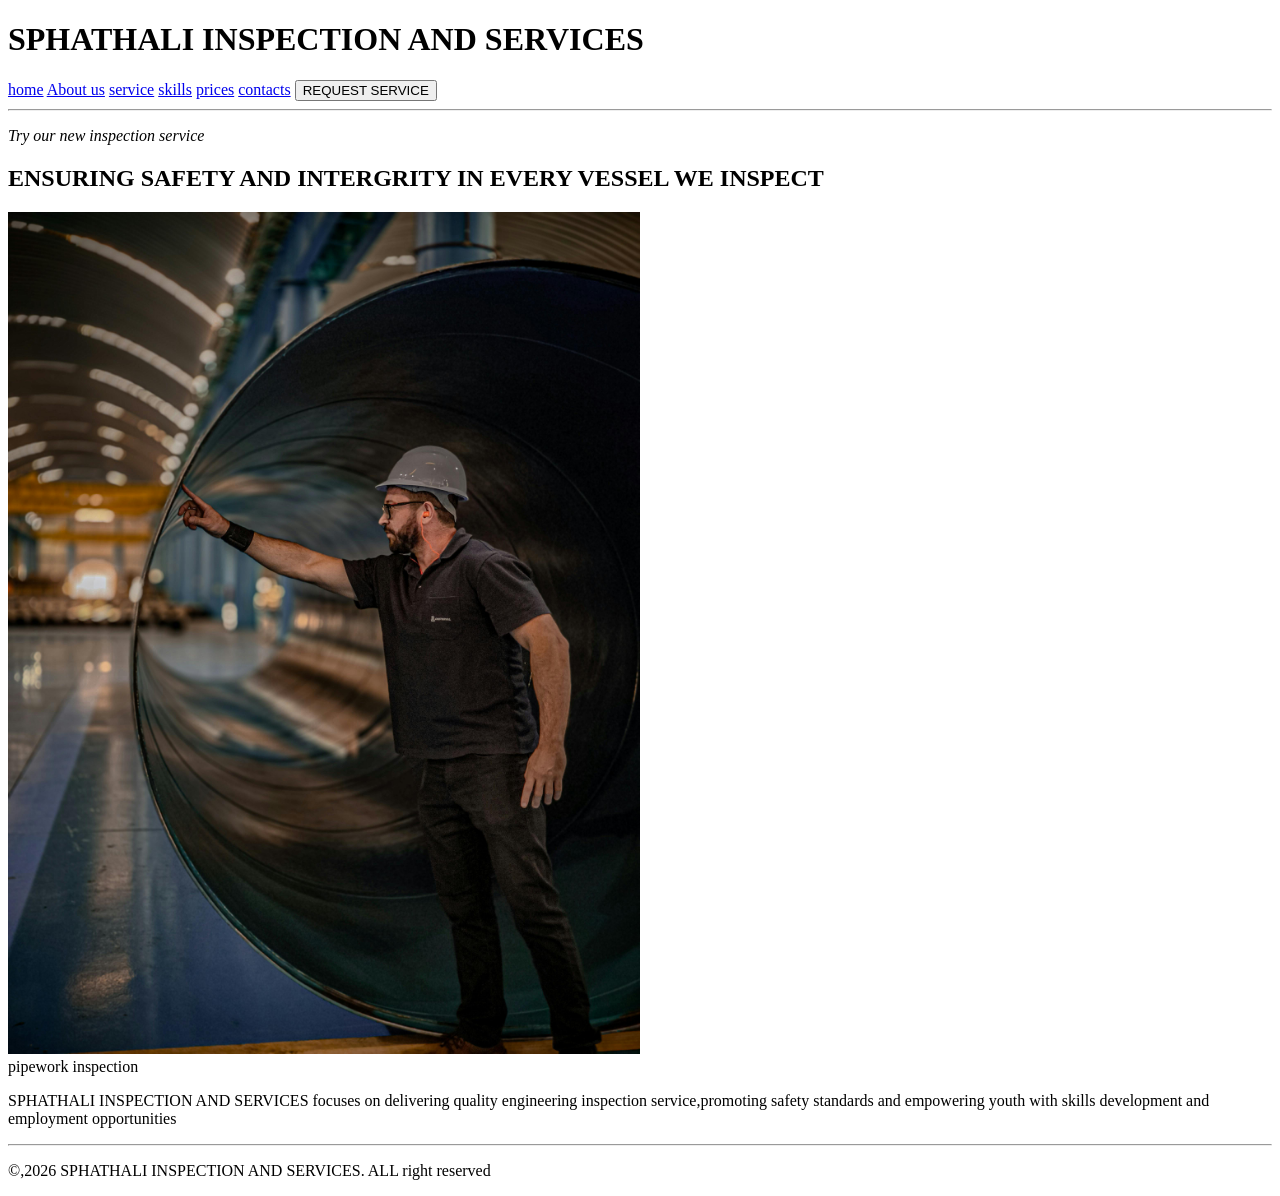
==== Index.html @ 8ac55ab5 "Add files via upload WEDE project" ====
<!DOCTYPE html>
<html lang="en">
<head>
    <title>
        Home:SPHATHALI INSPECTION AND SERVICES
    </title>
</head>
<body>
    <header> 
<h1>SPHATHALI INSPECTION AND SERVICES</h1>
    </header>
<nav> 
    <a href="Index.html">home</a>
    <a href="About us.html">About us</a>
    <a href="service.html">service</a>
    <a href="Skill.html">skills</a>
    <a href="pricing.html">prices</a>
    <a href="contact.html">contacts</a>
    <button>REQUEST SERVICE</button>
</nav>
<hr>
<section>
<p><i>Try our new inspection service</i></p>
<h1>ENSURING SAFETY AND INTERGRITY IN EVERY VESSEL WE INSPECT </h1>
<aside>  
<img src="images/inspection.jpg" alt="inspection service" width="50%" height="auto"><br>
<caption>pipework inspection</caption>
</aside>
<p>SPHATHALI INSPECTION AND SERVICES focuses on delivering quality engineering inspection service,promoting safety standards and empowering youth with skills development and employment opportunities </p>


</section>

</main>
    <footer> 

    </footer>
    <hr>
<footer>
<p>&#169,2026 SPHATHALI INSPECTION AND SERVICES. ALL right reserved</p>
</footer>
</body>
</html>
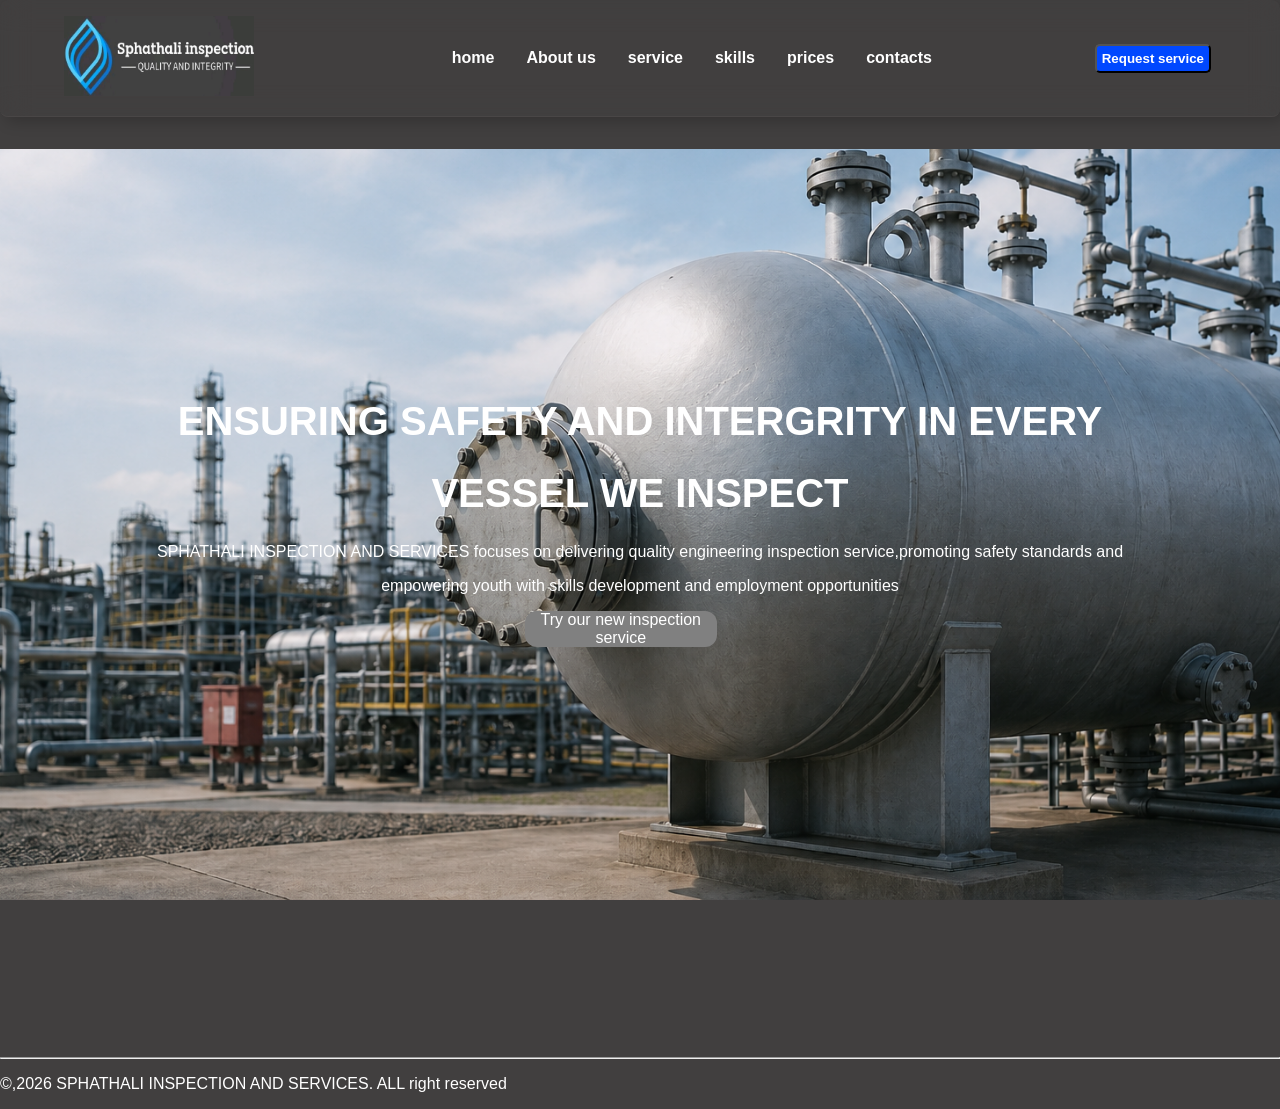
==== commit d461da88: "Add files via upload I added css on my html code, I added background image in my index page change m" ====
--- a/Index.html
+++ b/Index.html
@@ -4,34 +4,56 @@
     <title>
         Home:SPHATHALI INSPECTION AND SERVICES
     </title>
+    <link rel="stylesheet" href="style.css">
+    <meta charset="UTF-8">
+    <meta name="viewpoint" content="width=device-width, initial scale=1.0">
 </head>
 <body>
+    <div>
     <header> 
-<h1>SPHATHALI INSPECTION AND SERVICES</h1>
+
+    <!--navigation bar-->
+<nav> 
+    <div class="logo"><img src="images/logo.jpeg" alt="logo"></div>
+    <ul class="nav-links">
+    <li><a href="Index.html">home</a></li>
+    <li><a href="About us.html">About us</a></li>
+    <li><a href="service.html">service</a></li>
+   <li><a href="Skill.html">skills</a></li>
+    <li><a href="pricing.html">prices</a></li>
+    <li><a href="contact.html">contacts</a></li>
+    </ul>
+    <div class="btn">
+        <button>Request service</button>
+    </div>
+</nav>
+ 
     </header>
-<nav> 
-    <a href="Index.html">home</a>
-    <a href="About us.html">About us</a>
-    <a href="service.html">service</a>
-    <a href="Skill.html">skills</a>
-    <a href="pricing.html">prices</a>
-    <a href="contact.html">contacts</a>
-    <button>REQUEST SERVICE</button>
-</nav>
-<hr>
-<section>
-<p><i>Try our new inspection service</i></p>
-<h1>ENSURING SAFETY AND INTERGRITY IN EVERY VESSEL WE INSPECT </h1>
-<aside>  
-<img src="images/inspection.jpg" alt="inspection service" width="50%" height="auto"><br>
-<caption>pipework inspection</caption>
-</aside>
-<p>SPHATHALI INSPECTION AND SERVICES focuses on delivering quality engineering inspection service,promoting safety standards and empowering youth with skills development and employment opportunities </p>
+    </div>
 
 
-</section>
 
+    <!--hero section-->
+<main>
+    <div class="main-container">
+    <div class="text-section">
+        <h1 class="title">ENSURING <span>SAFETY</span> AND INTERGRITY IN EVERY
+             </h1>
+        <h1 class="co-title">VESSEL WE INSPECT</h1>
+<p class="sub-title">SPHATHALI INSPECTION AND SERVICES focuses on delivering quality engineering inspection service,promoting safety standards and </p>
+<p class="co-subtitle">empowering youth with skills development and employment opportunities </p>
+<div class="badge">
+<p>Try our new inspection service</p>
+</div>
+
+</div>
+</div>
 </main>
+
+</div>
+<!--end of hero section-->
+
+<div class="footer">
     <footer> 
 
     </footer>
@@ -39,5 +61,6 @@
 <footer>
 <p>&#169,2026 SPHATHALI INSPECTION AND SERVICES. ALL right reserved</p>
 </footer>
+</div>
 </body>
 </html>
--- a/style.css
+++ b/style.css
@@ -0,0 +1,219 @@
+/*start of navigation bar*/
+nav{
+
+padding: 1rem 5%;
+
+border-bottom: 1px solid rgb(73, 70, 70);
+backdrop-filter: blur(15px);
+margin-bottom: 2rem;
+overflow: hidden;
+box-shadow: 5px 5px 15px 0px rgba(0, 0, 0, 0.20);
+border-radius: 8px;
+display: flex ;
+align-items: center;
+justify-content: space-between;
+flex-wrap: wrap;}
+
+
+.logo img{width: 190px;
+height: 80px;}
+
+.nav-links{list-style: none;
+display: flex;
+gap: 2rem;
+flex-wrap: wrap;
+}
+
+.nav-links li a{position: sticky;
+text-decoration: none;
+font-weight: 600;
+color: white;} 
+
+.nav-links li a.active{color: white;
+    background: rgb(255, 255, 255,0.25);
+border-radius: 12px;
+padding: 4px;
+margin: 4px;}
+
+
+.nav-links li a:hover{color: white;
+background: rgb(255, 255, 255,0.25);
+box-shadow: 0 10px 25px rgba(0, 0, 0, 0.20);
+padding: 4px;
+margin: 4px;
+border-radius: 12px;}
+
+button{background-color: rgb(0, 72, 255);
+font-family: Verdana, Geneva, Tahoma, sans-serif;
+color: white;
+font-weight: bold;
+border-radius: 5px;
+padding: 5px;
+margin: 5px;
+cursor: pointer;}
+
+button:hover{background-color: rgb(71, 66, 66);
+transition: 3s;
+color: white;}
+/*end of navigation bar*/
+
+/*start of hero section styles*/
+.main-container{background-image: url(images/background.image.png);
+background-position: center;
+background-attachment: fixed;
+background-size: cover;
+
+height: 100vh;
+display: flex;
+flex-direction: column;
+flex-wrap: wrap;}
+
+.title{font-size: 250%;
+font-weight: 900;
+margin-top: 250px;
+text-align: center;
+color: white;}
+
+.title span{color: white}
+.co-title{ font-size: 250%;
+font-weight: 900;
+text-align: center;
+color: white;}
+
+.sub-title{color: white;
+text-align: center;}
+
+.co-subtitle{color: white;
+text-align: center;}
+
+.badge{text-align: center;
+background: grey;
+color: white;
+width: 15%;
+margin-left: 41%;
+border-radius: 12px;
+}
+
+
+/*end of hero section styles*/
+
+
+
+body{background-color: rgb(65, 63, 63);
+margin: 0;
+padding: 0;
+font-family: 'Segoe UI', Tahoma, Geneva, Verdana, sans-serif;
+}
+body h1,h2,h3{color: white;}
+
+body p{color: white;}
+/*service page styles*/
+.main-gallery{ display: flex;
+flex-wrap: wrap;
+gap: 3rem;
+justify-content: center;
+padding: 20px;
+}
+
+body ul li{color: white;}
+body ol li{color: white;}
+
+/*flexbox  for images*/
+.image-container{width: 280px;
+text-align: center;
+background:  rgb(65, 63, 63);
+border-radius: 12px;
+box-shadow: 0 0 40px rgb(4, 3, 3) ;
+}
+
+
+
+.image-container p{color: white;}
+
+.image-container img{width: 100%;
+    height: 220px;
+object-fit: cover;
+border-radius: 12px;}
+/*end of service page styles*/
+
+
+html{
+    scroll-behavior: smooth;
+}
+
+/*contact page styles*/
+.contact-container{
+    display: flex;
+    background: rgb(71, 66, 66);
+    border-radius: 16px;
+    overflow: hidden
+    ;margin: 10%;
+    
+    backdrop-filter: blur(10px);
+    position: relative;
+    box-shadow: 0 5px 15px rgba(0, 0,0,.5);
+}
+
+.contact-info{flex: 1;
+padding: 30px;
+background-color: rgb(65, 63, 63);
+display: grid;}
+
+.contact-info p{margin-bottom: 10px;
+line-height: 1.5;
+color: white;}
+.contact-info h1,h2{color: white;}
+.contact-form{
+    flex: 1;
+    padding: 30px;
+    background-color: rgb(71, 66, 66);
+}
+
+.contact-form h2{margin-bottom: 20px;
+color: white;}
+
+.contact-form form{display: flex;
+flex-direction: column;}
+
+.contact-form input,
+.contact-form textarea{margin-bottom: 15px;
+padding: 10px;
+border: none;
+border-radius: 6px;
+outline: none;}
+
+.contact-form button{padding: 10px;
+background-color: white;
+border: none;
+border-radius: 5px;
+color: rgb(71, 66, 66);}
+/*hover button*/
+.contact-form button:hover{background-color: rgba(0, 0, 0, 0.20);
+color: white;}
+/*end of contact page styles*/
+
+/*About us page*/
+.owner{float: left;
+margin-left: 15px;
+width: 15%;
+height: 10%;}
+
+.background-info{color: white;}
+.achievements{color: white;}
+/*end of about us page*/
+
+/*skills page*/
+.main{display: flex;
+flex-wrap: wrap;
+gap: 30px;
+justify-content: center;
+padding: 20px;
+}
+.main i{padding-left: 0%;}
+.skills{width: 280px;
+text-align: center;
+border: none;
+border-radius: 2%;
+background: rgb(65, 63, 63);
+box-shadow: 0 5px 15px rgba(0, 0,0,.5);
+}
